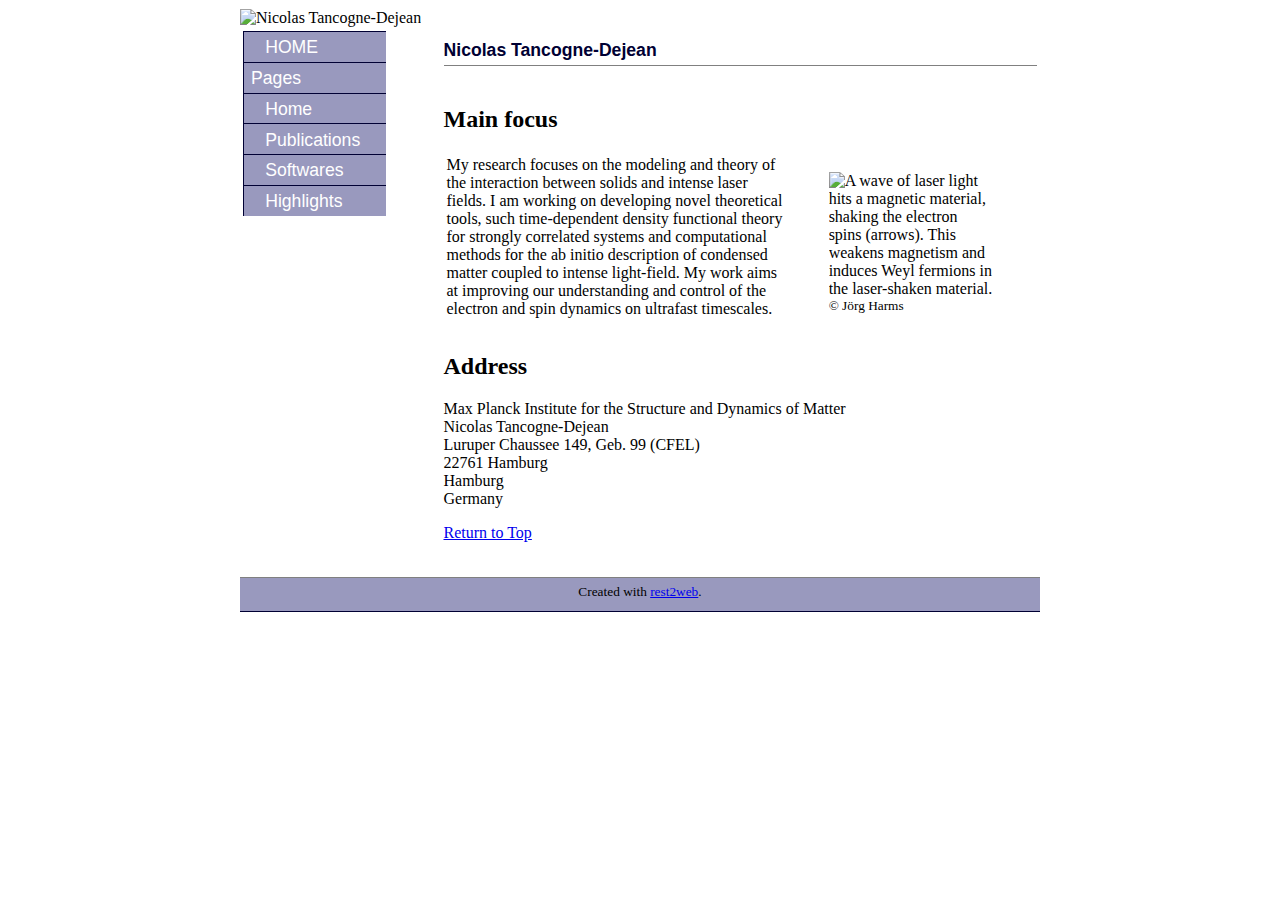
==== index.html @ a3b32965 "Minor changes." ====
<!DOCTYPE html PUBLIC "-//W3C//DTD XHTML 1.0 Transitional//EN" "http://www.w3.org/TR/xhtml1/DTD/xhtml1-transitional.dtd">
<html xmlns="http://www.w3.org/1999/xhtml" lang="en" xml:lang="en">
<head>
    <title>Nicolas Tancogne-Dejean</title>
    <meta http-equiv="Content-Type"
        content="text/html; charset=UTF-8" />
    <link rel="stylesheet" href="stylesheets/body.css" type="text/css" />
    <link rel="stylesheet" href="stylesheets/navigation.css" type="text/css" />
</head>

<body>

<div id="wrap">
 <img src="img/logo.png" alt="Nicolas Tancogne-Dejean"  hspace="0" vspace="1" valign="top" height="78" width="800">

 <table>
  <tr>
    <td valign="top" width="25%" align="left">
    <div id="left-column">
    <div id="sidie">
      <ul>
	<li class="left-navheader-first">
	<a href="index.html" class="left-navheader">Home</a>
	</li>
        <li class="left-navheader">Pages</li>
    <li><strong><a href="index.html">Home</a></strong></li>
<li><a href="biblio.html">Publications</a></li>
<li><a href="codes.html">Softwares</a></li>
<li><a href="highlights.html">Highlights</a></li>

      </ul>
    </div>
    </div>
    </td>

    <!-- main part of the page -->
    <td valign="top" rowspan="2">
    <a name="startcontent" id="startcontent"></a>

 <!-- Title of the page -->
 <div id="header-section">
   <div id="header">
     <ul>
       <li>Nicolas Tancogne-Dejean</li>
     </ul>
   </div>
 </div>

 <div id="main">

   
<h2 class="subtitle">Main focus</h2>

<table><tr>
<td valign="top">
My research focuses on the modeling and theory of the interaction between solids and intense laser fields.
 I am working on developing novel theoretical tools, such time-dependent density functional theory for strongly correlated systems
 and computational methods for the ab initio description of condensed matter coupled to intense light-field.
My work aims at improving our understanding and control of the electron and spin dynamics on ultrafast timescales.
</td>
<td>
<figure>
<img src="img/sheddingligh.jpg" width="180" title="A wave of laser light hits a magnetic material, shaking the
electron spins (arrows). This weakens magnetism and induces Weyl fermions in the laser-shaken material.">
<figcaption><small>© Jörg Harms</small></figcaption>
<figure>
</td></tr></table>

<h2 class="subtitle">Address</h2>
<p>
Max Planck Institute for the Structure and Dynamics of Matter<br>
Nicolas Tancogne-Dejean<br>
Luruper Chaussee 149, Geb. 99 (CFEL)<br>
22761 Hamburg<br>
Hamburg<br>
Germany
</p>



   <div id="end">
     <p><a href="#startcontent">Return to Top</a></p>
   </div>

 </div>
  </tr>
</table>

<div id="footer">
<small>
Created with <a href="rest2web.html">rest2web</a>.
</small>
</div>

</div>
</body>
</html>
---- stylesheets/navigation.css ----
p.headertitle {
color:#999999;
font-size:1.2em;
}

a.image-reference:visited {
   color: #999999;
}

#wrap {
	width:800px;
	margin: 0em auto;
}

img {
	border:0;
}

/**************/
/*   HEADER   */
/**************/
#header-section {
	padding:0.0em 0em 0.3em 0em;
	margin: 0;
	margin-bottom:0em;
	margin-top:0.0em;
	text-align:center;
}

#header {
	clear: both;
	margin: 0em 0em 1.0em 0.0em;
        border-top: solid 0.0em rgb(128, 128, 128);
    	border-bottom: solid 0.1em rgb(128, 128, 128);
    	background-color: rgb(255,255,255);
	line-height: 1.7em;
	height: 1.7em;
        padding: 0.4em 0.0em 0.0em 0.0em;
}

#header ul {
	margin: 0em;
	padding: 0em;
	list-style: none;
	font-weight: bold;
	font-size: 1.05em;
}

#header li {
	float: left;
	white-space: nowrap;
    	padding: 0em 1.0em 0.0em 0.0em;
    	display: block;
        color: rgb(0, 0, 51);
        font-family: 'Fira Sans', sans-serif;
    	font-size: 1.05em;

}

#header li a {
	display: block;
	padding: 0em 0.0em 0em 0.0em;
	background-color: rgb(255,255,255);
	text-decoration: none;
        /* soton color: rgb(1,67,89); */
        color: rgb(128, 128, 128);


}

#header a:hover {
    	/* background-color: rgb(1,0,255);*/
	/*text-transform: uppercase;*/
	text-decoration: none;
        /* color: rgb(255,255,255);*/
        color: rgb(253, 147, 11);
}



* html #header a {width:1%;}

/***********************/
/***   LEFT COLUMN   ***/
/***********************/
#left-column {

	width: 150px;
/*        width: 25%; */
	vertical-align: top;
	background-color: rgb(255,255,255);
	font-size: 1.05em;
	color: rgb(50,50,50);
}

.left-navheader-first {
    	display: block;
	margin: 1.0em 0em 0em 0em;
	/*padding: 0.3em;*/
 	/* border-left: solid 0.0em rgb(230,231,232); */
	background-color: rgb(10,150,169);
        /* no effect? background-color: rgb(255,0,0); */
	text-transform: uppercase;
	text-decoration: none;
	font-weight: bold;
	color: rgb(255,255,255);
	/*text-align:center;*/

}

.left-navheader {
	display: block;
	/*margin: 1.0em 0em 0.5em 0em;*/
	padding: 0.3em 0.7em 0.2em 0.4em;
        border-top: solid 1px rgb(0,0,51);	
	border-left: solid 1px rgb(0,0,51);
	border-left: solid 1px rgb(0,0,51);
        background-color: rgb(153, 153, 190);
	text-decoration: none;
    	color: rgb(255,255,255);
}


#sidie ul {
	width: 95%; /* used to be 95 */
	padding: 0em;
	margin: 0em;
	list-style: none;
}

#sidie li {
	margin: 0em 0em 0em 0em;
        font-family: 'Fira Sans', sans-serif; /*Georgia, serif;*/
    	/*background-color: rgb(1,67,89);
        color: rgb(255,255,255);*/
        font-size: 1.05em;
}



#sidie li a {
        /* this is the side bar */
        display: block;
	padding: 0.3em 0.7em 0.2em 1.2em;
	border-left: solid 1px rgb(0,0,51);
	border-top: solid 1px rgb(0,0,51);

        background-color: rgb(153, 153, 190);
	text-decoration: none;
	font-weight: normal;
        color: rgb(255,255,255);
        /*height: 1.3em;*/
}

#sidie li a:hover {
	border-left: solid 0.0em rgb(112,112,112);
        /* background-color: rgb(128, 64, 64);*/
        color: rgb(253, 147, 11);
        /* background-color: rgb(41, 26, 74); */
	text-decoration: none;
	/*color: rgb(50,50,50);*/
}

.sidieimg {
    text-align: center;
    margin-top: 10px;
    vertical-align: middle;
}

/*************************/
#sidie2 a {
text-decoration:none;
}
.sidie2title {
margin:0;
font-weight:bold;
text-transform:uppercase;
}

#sidie2 p {
margin:0;
}
#sidie2 p a:hover {
	background-color: rgb(230,231,232);
}
.sidie2indent {
margin-left:1.5em;
margin-top:0.5em;
}
/*************************/

/*************************/
/***   MIDDLE COLUMN   ***/
/*************************/

/* Sections */
/************/
#middle-column {
	width: 640px;
	background-color: rgb(255,255,255);
	color: rgb(0,0,0);
	line-height: 1.3em;
	font-size: 1.2em;
}

#middle-column h1 {padding: 0px;}

/*******************/
/***   FOOTER    ***/
/*******************/
#footer {
	clear: both;
	height: 1.4em;
	margin: 1.0em 0em 1.0em 0em;
	padding: 0.35em 0em 0.3em 0em;
	border-top: solid 0.1em rgb(0,74,116);
        border-top: solid 0.1em rgb(128, 128, 128);

	/* soton border-bottom: solid 0.1em rgb(0,74,116); */
        border-bottom: solid 0.1em rgb(0, 0, 51);
	background-color: rgb(153,153,190);
	text-align: center;
	/* soton color: rgb(0,74,116); */
        color: rgb(0,0,0);
	font-size: 1.0em;
}
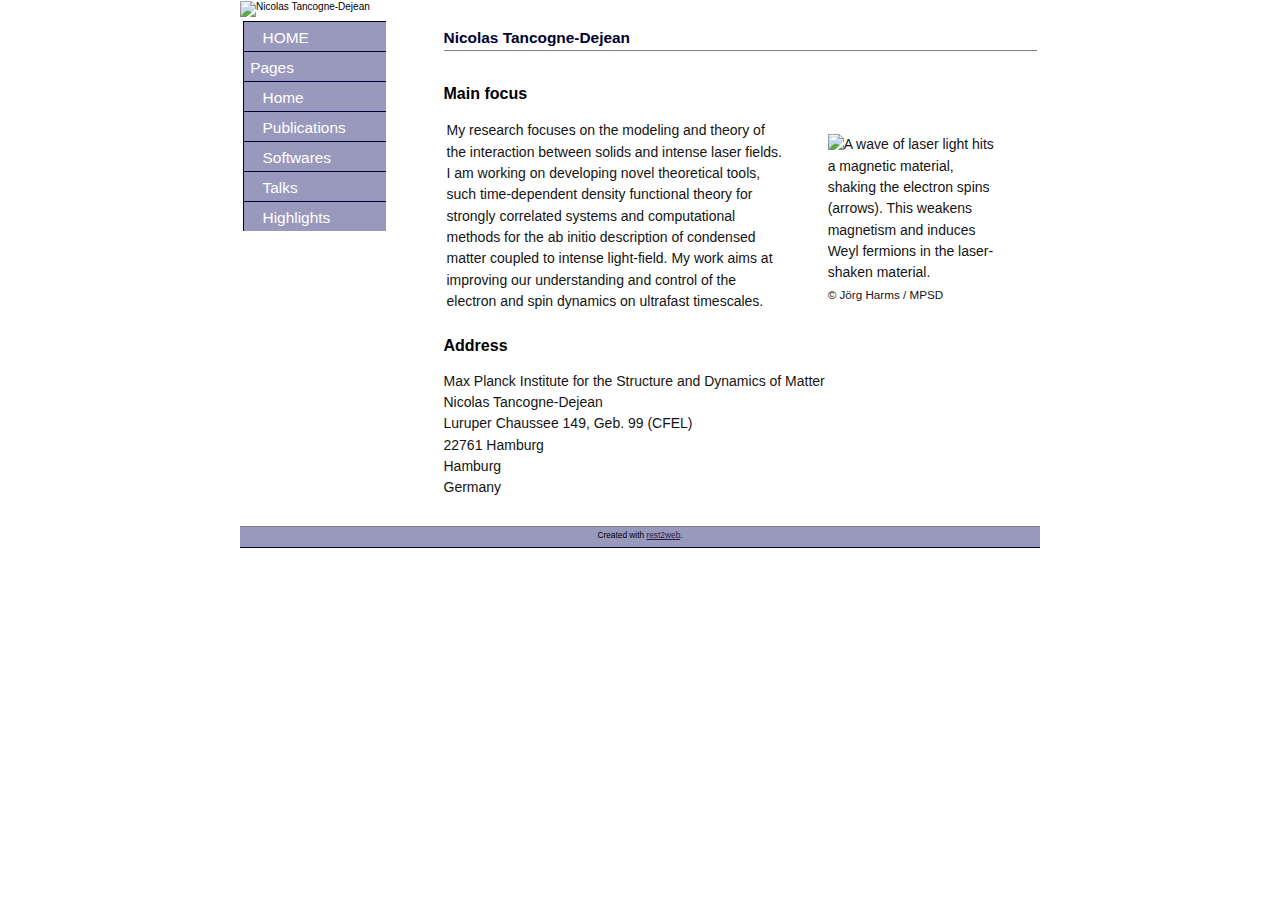
==== commit 2cda02b9: "Adding a reference." ====
--- a/index.html
+++ b/index.html
@@ -2,8 +2,8 @@
 <html xmlns="http://www.w3.org/1999/xhtml" lang="en" xml:lang="en">
 <head>
     <title>Nicolas Tancogne-Dejean</title>
-    <meta http-equiv="Content-Type"
-        content="text/html; charset=UTF-8" />
+    <meta http-equiv="Content-Type" content="text/html; charset=UTF-8" />
+    <meta name="author" content="Nicolas Tancogne-Dejean" />
     <link rel="stylesheet" href="stylesheets/body.css" type="text/css" />
     <link rel="stylesheet" href="stylesheets/navigation.css" type="text/css" />
 </head>
@@ -26,6 +26,7 @@
     <li><strong><a href="index.html">Home</a></strong></li>
 <li><a href="biblio.html">Publications</a></li>
 <li><a href="codes.html">Softwares</a></li>
+<li><a href="talks.html">Talks</a></li>
 <li><a href="highlights.html">Highlights</a></li>
 
       </ul>
@@ -33,22 +34,22 @@
     </div>
     </td>
 
-    <!-- main part of the page -->
-    <td valign="top" rowspan="2">
-    <a name="startcontent" id="startcontent"></a>
+  <!-- main part of the page -->
+  <td valign="top" rowspan="2">
+  <a name="startcontent" id="startcontent"></a>
 
- <!-- Title of the page -->
- <div id="header-section">
-   <div id="header">
-     <ul>
-       <li>Nicolas Tancogne-Dejean</li>
-     </ul>
-   </div>
- </div>
+  <!-- Title of the page -->
+  <div id="header-section">
+    <div id="header">
+      <ul>
+        <li>Nicolas Tancogne-Dejean</li>
+      </ul>
+    </div>
+  </div>
 
- <div id="main">
-
-   
+  <div id="main"> 
+    <a id="back-buttom" class="back-to-top" href="#startcontent" style="display:none;">Return to Top</a>
+    
 <h2 class="subtitle">Main focus</h2>
 
 <table><tr>
@@ -62,7 +63,7 @@
 <figure>
 <img src="img/sheddingligh.jpg" width="180" title="A wave of laser light hits a magnetic material, shaking the
 electron spins (arrows). This weakens magnetism and induces Weyl fermions in the laser-shaken material.">
-<figcaption><small>© Jörg Harms</small></figcaption>
+<figcaption><small>© Jörg Harms / MPSD</small></figcaption>
 <figure>
 </td></tr></table>
 
@@ -77,21 +78,20 @@
 </p>
 
 
+  </div>
 
-   <div id="end">
-     <p><a href="#startcontent">Return to Top</a></p>
-   </div>
-
- </div>
   </tr>
 </table>
 
 <div id="footer">
-<small>
-Created with <a href="rest2web.html">rest2web</a>.
-</small>
+  <small>
+    Created with <a href="rest2web.html">rest2web</a>.
+  </small>
 </div>
 
 </div>
+
+<script src="js/scripts.js"></script>
+
 </body>
 </html>
--- a/stylesheets/body.css
+++ b/stylesheets/body.css
@@ -0,0 +1,263 @@
+#wrap {
+  width:800px;
+  margin: 0em auto;
+}
+
+p, td, th, li {
+  /* font-family: Gill, Verdana, Arial, Helvetica, sans-serif; */
+  font-family: 'Fira Sans', sans-serif;
+  font-size: 14px;
+  line-height: 16pt;
+  color: rgb(20,20,20);
+}
+
+body {
+  background-color: #FFFFFF;
+  background-repeat: repeat-x;
+  font-size: 62.5%;
+  margin: 0em auto;
+  padding: 0em;
+  font-family: 'Fira Sans', sans-serif;
+}
+
+.maincontent {
+  vertical-align: top;
+  margin-right: 10px;   /* what does this do?*/
+  margin-top: 0px;
+  a:link{ color: rgb(255,0,0);}
+}
+
+.secondnav {
+  border: 1px solid #000066;
+  padding: 5px;
+  /* font-family: Arial, Helvetica, sans-serif; */
+  font-family: 'Fira Sans', sans-serif;
+  font-size: 12px;
+  font-weight: bolder;
+  color: #000066;
+  background-color: #EDEAFB;
+  vertical-align: top;
+
+}
+
+h1 {
+    font-family: 'Fira Sans', sans-serif;
+    color: rgb(0,0,0); /* farbe text */
+    font-size: 20px;
+    font-weight: bold;
+    line-height: 22pt;
+ }
+
+h2 {
+  font-family: 'Fira Sans', sans-serif;
+  font-size: 16px;
+  font-weight: bold;
+  color: rgb(0,0,0); /* farbe text */
+}
+
+h3 {
+  font-family: 'Fira Sans', sans-serif;
+  font-size: 14px;
+  font-weight: bold;
+  color: rgb(0,0,0); /* farbe text */
+}
+
+h4 {
+  font-family: 'Fira Sans', sans-serif;
+  font-size: 12px;
+  font-weight: bold;
+  color: rgb(0,0,0); /* farbe text */
+}
+
+.navtitle {
+  font-family: Verdana,Arial, Helvetica, sans-serif;
+  font-size: 12px;
+  font-weight: bold;
+  color: #FFFFFF;
+  background-color: #7777AA;
+  background-color: rgb(0,0,255); /* ? */
+  text-align: center;
+}
+
+a.nav:link { color: rgb(0,255,0);}
+a.nav:visited {color: rgb(0,255,0);}
+a.nav:hover { color: rgb(0,255,0); }
+
+.footer {
+       font-family: Verdana,Arial, Helvetica, sans-serif;
+       font-size: 9px;
+       font-weight: bolder;
+       color: #FFFFFF;
+       color: #444444;
+    #       background-color: #000058;
+}
+
+
+
+/* inspired from Juergen's webpage */
+blockquote {
+    color: #000033;
+    background-color: rgb(230,231,232);
+    margin-left: 30px;
+    margin-right: 30px;
+    margin-top: 5px;
+    margin-bottom: 5px;
+    padding:5px;
+}
+
+
+/*<style type="text/css"> */
+A:link {text-decoration: underline; color: rgb(41, 26, 74);}
+A:visited {text-decoration: none; color: rgb(100, 100, 100);}
+A:visited:hover {text-decoration: underline; color: rgb(253, 141, 11);}
+A:hover {text-decoration: none; color: rgb(253, 141, 11);}
+A:active {text-decoration: none; color: rgb(0,255,0); }
+
+a.target {
+    color: green;
+}
+
+a.toc-backref {
+    text-decoration: none;
+    color: ;
+}
+
+a.toc-backref:hover {
+    background-color: inherit;
+}
+
+a:hover {
+    background-color: white;
+}
+
+/**********************************/
+/*     Back To Top Button     */
+/**********************************/
+a.back-to-top {
+  position: fixed;
+  z-index: 999;
+  right: 0.75rem;
+  bottom: 0.75rem;
+  display: none;
+  width: 2.625rem;
+  height: 2.625rem;
+  border-radius: 1.875rem;
+  background: #7777AA url("../img/up-arrow.png") no-repeat center 47%;
+  background-size: 1.125rem 1.125rem;
+  text-indent: -9999px;
+}
+
+a.back-to-top:hover {
+  background-color: #6A5ACD;
+}
+
+
+/**********************************/
+/*     Details boxes              */
+/**********************************/
+.lightbox-basic {
+        position: relative;
+        max-width: 46.875rem;
+        margin: 2.5rem auto;
+        padding: 3rem 1rem;
+        border-radius: 0.25rem;
+        background-color: #2f2c3d;
+        text-align: left;
+}
+
+.lightbox-basic img {
+        display: block;
+        margin-right: auto;
+        margin-bottom: 3rem;
+        margin-left: auto;
+}
+
+.lightbox-basic h3 {
+        margin-bottom: 0.625rem;
+}
+
+.lightbox-basic hr {
+        width: 3.75rem;
+        height: 0.125rem;
+        margin-top: 0.125rem;
+        margin-bottom: 1.125rem;
+        margin-left: 0;
+        border: 0;
+        background-color: #00c9db;
+        text-align: left;
+}
+
+.lightbox-basic h4 {
+        margin-top: 1.75rem;
+        margin-bottom: 0.75rem;
+}
+
+.lightbox-basic table {
+        margin-top: 1rem;
+        margin-bottom: 1.5rem;
+}
+
+.lightbox-basic table tr {
+        line-height: 1.75em;
+}
+
+.lightbox-basic button.mfp-close.x-button {
+        position: absolute;
+        top: -0.375rem;
+        right: -0.375rem;
+        width: 2.75rem;
+        height: 2.75rem;
+        color: #f1f1f8;
+}
+
+/* Fade-move Animation For Lightbox - Magnific Popup */
+/* at start */
+.my-mfp-slide-bottom .zoom-anim-dialog {
+        opacity: 0;
+        transition: all 0.2s ease-out;
+        -webkit-transform: translateY(-1.25rem) perspective(37.5rem) rotateX(10deg);
+        -ms-transform: translateY(-1.25rem) perspective(37.5rem) rotateX(10deg);
+        transform: translateY(-1.25rem) perspective(37.5rem) rotateX(10deg);
+}
+
+/* animate in */
+.my-mfp-slide-bottom.mfp-ready .zoom-anim-dialog {
+        opacity: 1;
+        -webkit-transform: translateY(0) perspective(37.5rem) rotateX(0);
+        -ms-transform: translateY(0) perspective(37.5rem) rotateX(0);
+        transform: translateY(0) perspective(37.5rem) rotateX(0);
+}
+
+/* animate out */
+.my-mfp-slide-bottom.mfp-removing .zoom-anim-dialog {
+        opacity: 0;
+        -webkit-transform: translateY(-0.625rem) perspective(37.5rem) rotateX(10deg);
+        -ms-transform: translateY(-0.625rem) perspective(37.5rem) rotateX(10deg);
+        transform: translateY(-0.625rem) perspective(37.5rem) rotateX(10deg);
+}
+
+.mfp-hide {
+  display: none !important; }
+
+.mfp-close {
+  width: 44px;
+  height: 44px;
+  line-height: 44px;
+  position: absolute;
+  right: 0;
+  top: 0;
+  text-decoration: none;
+  text-align: center;
+  opacity: 0.65;
+  padding: 0 0 18px 10px;
+  color: #FFF;
+  font-style: normal;
+  font-size: 28px;
+  font-family: Arial, Baskerville, monospace; }
+  .mfp-close:hover,
+  .mfp-close:focus {
+    opacity: 1; }
+  .mfp-close:active {
+    top: 1px; }
+
+
--- a/stylesheets/navigation.css
+++ b/stylesheets/navigation.css
@@ -1,83 +1,73 @@
-
 p.headertitle {
-color:#999999;
-font-size:1.2em;
+  color:#999999;
+  font-size:1.2em;
 }
 
 a.image-reference:visited {
-   color: #999999;
+  color: #999999;
 }
 
 #wrap {
-	width:800px;
-	margin: 0em auto;
+  width:800px;
+  margin: 0em auto;
 }
 
 img {
-	border:0;
+  border:0;
 }
 
 /**************/
 /*   HEADER   */
 /**************/
 #header-section {
-	padding:0.0em 0em 0.3em 0em;
-	margin: 0;
-	margin-bottom:0em;
-	margin-top:0.0em;
-	text-align:center;
+  padding:0.0em 0em 0.3em 0em;
+  margin: 0;
+  margin-bottom:0em;
+  margin-top:0.0em;
+  text-align:center;
 }
 
 #header {
-	clear: both;
-	margin: 0em 0em 1.0em 0.0em;
-        border-top: solid 0.0em rgb(128, 128, 128);
-    	border-bottom: solid 0.1em rgb(128, 128, 128);
-    	background-color: rgb(255,255,255);
-	line-height: 1.7em;
-	height: 1.7em;
-        padding: 0.4em 0.0em 0.0em 0.0em;
+  clear: both;
+  margin: 0em 0em 1.0em 0.0em;
+  border-top: solid 0.0em rgb(128, 128, 128);
+  border-bottom: solid 0.1em rgb(128, 128, 128);
+  background-color: rgb(255,255,255);
+  line-height: 1.7em;
+  height: 1.7em;
+  padding: 0.4em 0.0em 0.0em 0.0em;
 }
 
 #header ul {
-	margin: 0em;
-	padding: 0em;
-	list-style: none;
-	font-weight: bold;
-	font-size: 1.05em;
+  margin: 0em;
+  padding: 0em;
+  list-style: none;
+  font-weight: bold;
+  font-size: 1.05em;
 }
 
 #header li {
-	float: left;
-	white-space: nowrap;
-    	padding: 0em 1.0em 0.0em 0.0em;
-    	display: block;
-        color: rgb(0, 0, 51);
-        font-family: 'Fira Sans', sans-serif;
-    	font-size: 1.05em;
-
+  float: left;
+  white-space: nowrap;
+  padding: 0em 1.0em 0.0em 0.0em;
+  display: block;
+  color: rgb(0, 0, 51);
+  font-family: 'Fira Sans', sans-serif;
+  font-size: 1.05em;
 }
 
 #header li a {
-	display: block;
-	padding: 0em 0.0em 0em 0.0em;
-	background-color: rgb(255,255,255);
-	text-decoration: none;
-        /* soton color: rgb(1,67,89); */
-        color: rgb(128, 128, 128);
-
-
+  display: block;
+  padding: 0em 0.0em 0em 0.0em;
+  background-color: rgb(255,255,255);
+  text-decoration: none;
+  color: rgb(128, 128, 128);
 }
 
 #header a:hover {
-    	/* background-color: rgb(1,0,255);*/
-	/*text-transform: uppercase;*/
-	text-decoration: none;
-        /* color: rgb(255,255,255);*/
-        color: rgb(253, 147, 11);
-}
-
-
+  text-decoration: none;
+  color: rgb(253, 147, 11);
+}
 
 * html #header a {width:1%;}
 
@@ -85,108 +75,94 @@
 /***   LEFT COLUMN   ***/
 /***********************/
 #left-column {
-
-	width: 150px;
-/*        width: 25%; */
-	vertical-align: top;
-	background-color: rgb(255,255,255);
-	font-size: 1.05em;
-	color: rgb(50,50,50);
+  width: 150px;
+  vertical-align: top;
+  background-color: rgb(255,255,255);
+  font-size: 1.05em;
+  color: rgb(50,50,50);
 }
 
 .left-navheader-first {
-    	display: block;
-	margin: 1.0em 0em 0em 0em;
-	/*padding: 0.3em;*/
- 	/* border-left: solid 0.0em rgb(230,231,232); */
-	background-color: rgb(10,150,169);
-        /* no effect? background-color: rgb(255,0,0); */
-	text-transform: uppercase;
-	text-decoration: none;
-	font-weight: bold;
-	color: rgb(255,255,255);
-	/*text-align:center;*/
-
+  display: block;
+  margin: 1.0em 0em 0em 0em;
+  background-color: rgb(10,150,169);
+  text-transform: uppercase;
+  text-decoration: none;
+  font-weight: bold;
+  color: rgb(255,255,255);
 }
 
 .left-navheader {
-	display: block;
-	/*margin: 1.0em 0em 0.5em 0em;*/
-	padding: 0.3em 0.7em 0.2em 0.4em;
-        border-top: solid 1px rgb(0,0,51);	
-	border-left: solid 1px rgb(0,0,51);
-	border-left: solid 1px rgb(0,0,51);
-        background-color: rgb(153, 153, 190);
-	text-decoration: none;
-    	color: rgb(255,255,255);
+  display: block;
+  padding: 0.3em 0.7em 0.2em 0.4em;
+  border-top: solid 1px rgb(0,0,51);  
+  border-left: solid 1px rgb(0,0,51);
+  border-left: solid 1px rgb(0,0,51);
+  background-color: rgb(153, 153, 190);
+  text-decoration: none;
+  color: rgb(255,255,255);
 }
 
 
 #sidie ul {
-	width: 95%; /* used to be 95 */
-	padding: 0em;
-	margin: 0em;
-	list-style: none;
+  width: 95%; /* used to be 95 */
+  padding: 0em;
+  margin: 0em;
+  list-style: none;
 }
 
 #sidie li {
-	margin: 0em 0em 0em 0em;
-        font-family: 'Fira Sans', sans-serif; /*Georgia, serif;*/
-    	/*background-color: rgb(1,67,89);
-        color: rgb(255,255,255);*/
-        font-size: 1.05em;
-}
-
-
+  margin: 0em 0em 0em 0em;
+  font-family: 'Fira Sans', sans-serif; /*Georgia, serif;*/
+  font-size: 1.05em;
+}
 
 #sidie li a {
-        /* this is the side bar */
-        display: block;
-	padding: 0.3em 0.7em 0.2em 1.2em;
-	border-left: solid 1px rgb(0,0,51);
-	border-top: solid 1px rgb(0,0,51);
-
-        background-color: rgb(153, 153, 190);
-	text-decoration: none;
-	font-weight: normal;
-        color: rgb(255,255,255);
-        /*height: 1.3em;*/
+  /* this is the side bar */
+  display: block;
+  padding: 0.3em 0.7em 0.2em 1.2em;
+  border-left: solid 1px rgb(0,0,51);
+  border-top: solid 1px rgb(0,0,51);
+
+  background-color: rgb(153, 153, 190);
+  text-decoration: none;
+  font-weight: normal;
+  color: rgb(255,255,255);
 }
 
 #sidie li a:hover {
-	border-left: solid 0.0em rgb(112,112,112);
-        /* background-color: rgb(128, 64, 64);*/
-        color: rgb(253, 147, 11);
-        /* background-color: rgb(41, 26, 74); */
-	text-decoration: none;
-	/*color: rgb(50,50,50);*/
+  border-left: solid 0.0em rgb(112,112,112);
+  color: rgb(253, 147, 11);
+  text-decoration: none;
 }
 
 .sidieimg {
-    text-align: center;
-    margin-top: 10px;
-    vertical-align: middle;
+  text-align: center;
+  margin-top: 10px;
+  vertical-align: middle;
 }
 
 /*************************/
 #sidie2 a {
-text-decoration:none;
-}
+  text-decoration:none;
+}
+
 .sidie2title {
-margin:0;
-font-weight:bold;
-text-transform:uppercase;
+  margin:0;
+  font-weight:bold;
+  text-transform:uppercase;
 }
 
 #sidie2 p {
-margin:0;
-}
+  margin:0;
+}
+
 #sidie2 p a:hover {
-	background-color: rgb(230,231,232);
+  background-color: rgb(230,231,232);
 }
 .sidie2indent {
-margin-left:1.5em;
-margin-top:0.5em;
+  margin-left:1.5em;
+  margin-top:0.5em;
 }
 /*************************/
 
@@ -194,14 +170,15 @@
 /***   MIDDLE COLUMN   ***/
 /*************************/
 
+/************/
 /* Sections */
 /************/
 #middle-column {
-	width: 640px;
-	background-color: rgb(255,255,255);
-	color: rgb(0,0,0);
-	line-height: 1.3em;
-	font-size: 1.2em;
+  width: 640px;
+  background-color: rgb(255,255,255);
+  color: rgb(0,0,0);
+  line-height: 1.3em;
+  font-size: 1.2em;
 }
 
 #middle-column h1 {padding: 0px;}
@@ -210,18 +187,16 @@
 /***   FOOTER    ***/
 /*******************/
 #footer {
-	clear: both;
-	height: 1.4em;
-	margin: 1.0em 0em 1.0em 0em;
-	padding: 0.35em 0em 0.3em 0em;
-	border-top: solid 0.1em rgb(0,74,116);
-        border-top: solid 0.1em rgb(128, 128, 128);
-
-	/* soton border-bottom: solid 0.1em rgb(0,74,116); */
-        border-bottom: solid 0.1em rgb(0, 0, 51);
-	background-color: rgb(153,153,190);
-	text-align: center;
-	/* soton color: rgb(0,74,116); */
-        color: rgb(0,0,0);
-	font-size: 1.0em;
-}
+  clear: both;
+  height: 1.4em;
+  margin: 1.0em 0em 1.0em 0em;
+  padding: 0.35em 0em 0.3em 0em;
+  border-top: solid 0.1em rgb(0,74,116);
+  border-top: solid 0.1em rgb(128, 128, 128);
+
+  border-bottom: solid 0.1em rgb(0, 0, 51);
+  background-color: rgb(153,153,190);
+  text-align: center;
+  color: rgb(0,0,0);
+  font-size: 1.0em;
+}
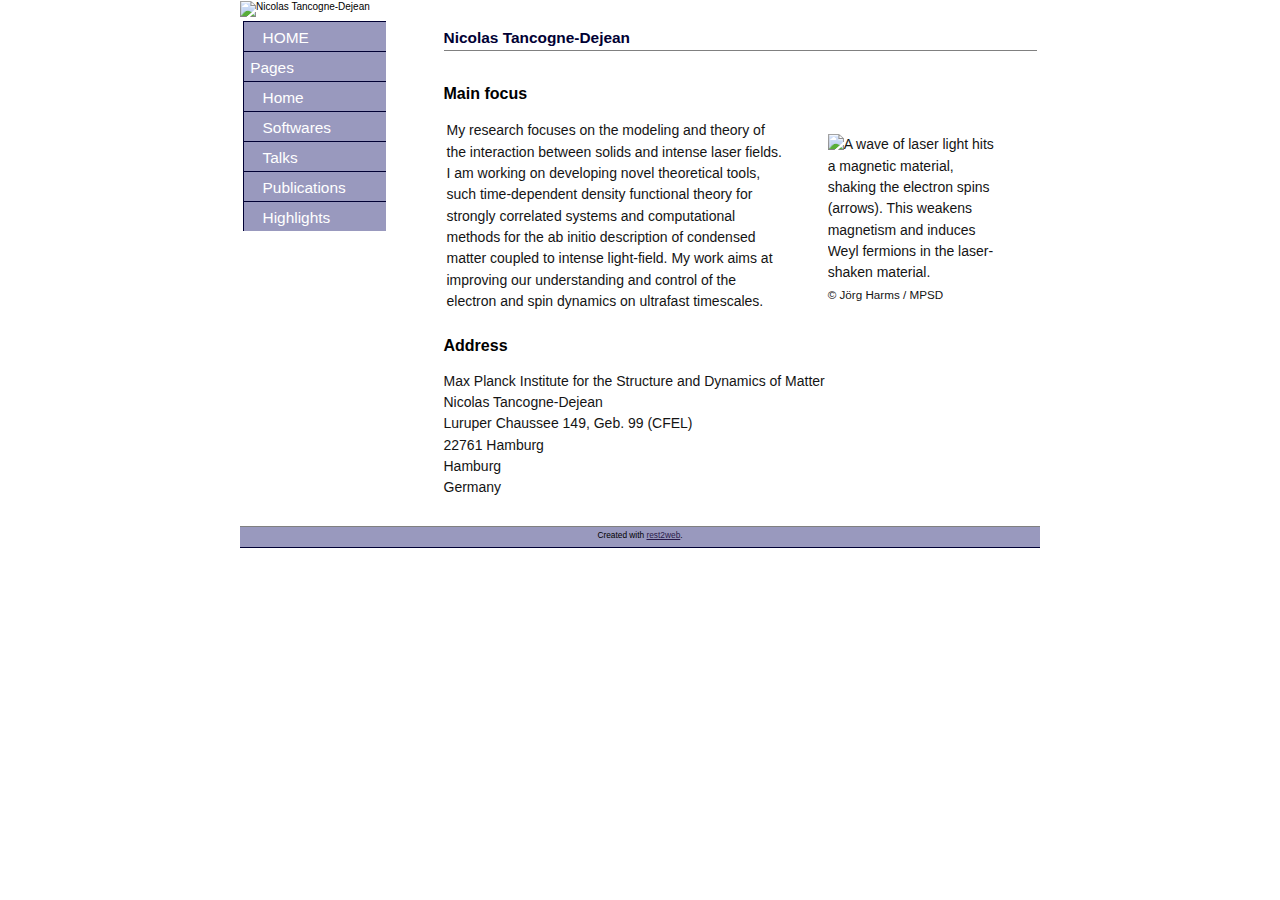
==== commit ed6d74cc: "Minor update." ====
--- a/index.html
+++ b/index.html
@@ -24,9 +24,9 @@
 	</li>
         <li class="left-navheader">Pages</li>
     <li><strong><a href="index.html">Home</a></strong></li>
-<li><a href="biblio.html">Publications</a></li>
 <li><a href="codes.html">Softwares</a></li>
 <li><a href="talks.html">Talks</a></li>
+<li><a href="biblio.html">Publications</a></li>
 <li><a href="highlights.html">Highlights</a></li>
 
       </ul>
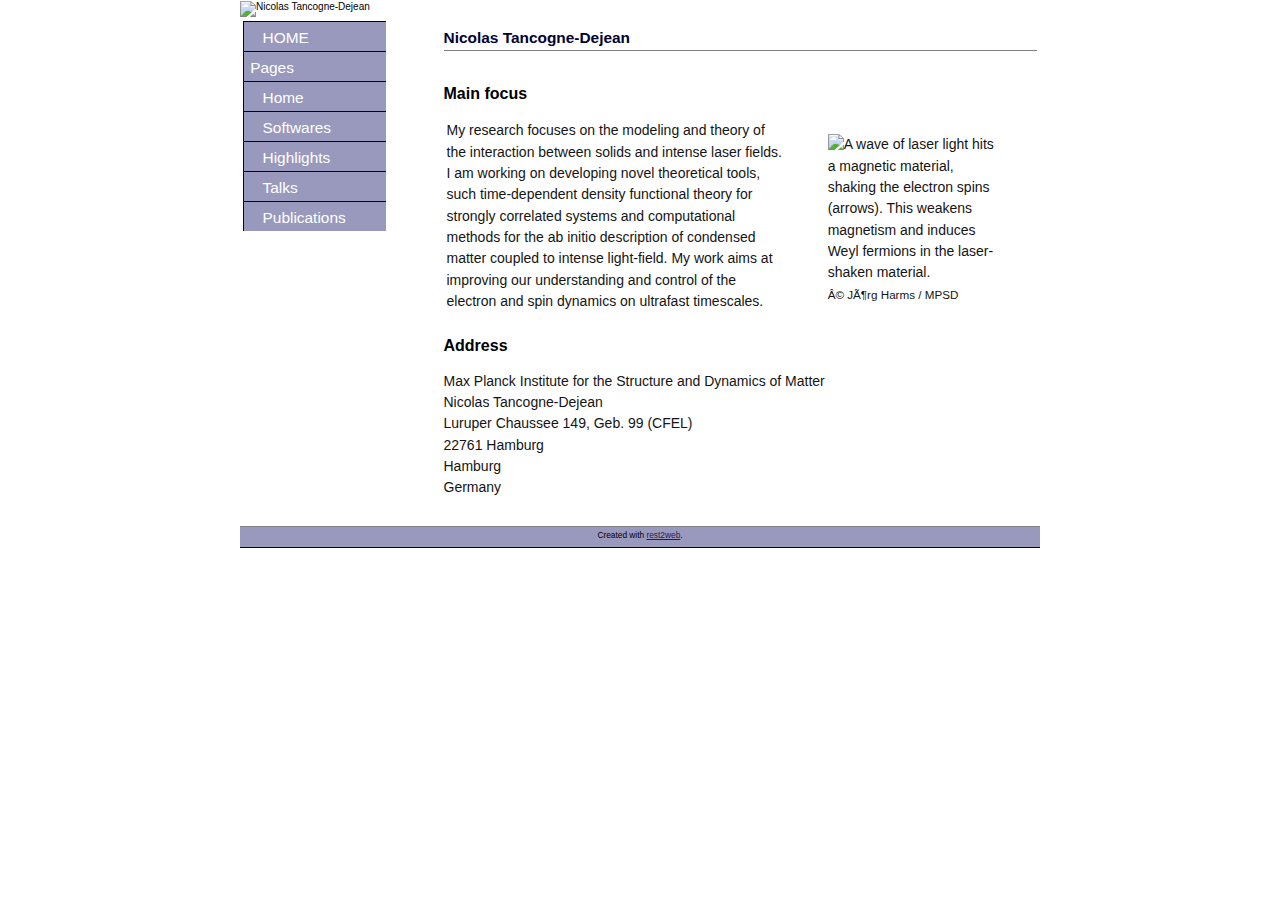
==== commit 1e864508: "Adding the Altmetric embeddable badges to the bibliography." ====
--- a/index.html
+++ b/index.html
@@ -2,7 +2,7 @@
 <html xmlns="http://www.w3.org/1999/xhtml" lang="en" xml:lang="en">
 <head>
     <title>Nicolas Tancogne-Dejean</title>
-    <meta http-equiv="Content-Type" content="text/html; charset=UTF-8" />
+    <meta http-equiv="Content-Type" content="text/html; charset=ISO8859-1" />
     <meta name="author" content="Nicolas Tancogne-Dejean" />
     <link rel="stylesheet" href="stylesheets/body.css" type="text/css" />
     <link rel="stylesheet" href="stylesheets/navigation.css" type="text/css" />
@@ -25,9 +25,9 @@
         <li class="left-navheader">Pages</li>
     <li><strong><a href="index.html">Home</a></strong></li>
 <li><a href="codes.html">Softwares</a></li>
+<li><a href="highlights.html">Highlights</a></li>
 <li><a href="talks.html">Talks</a></li>
 <li><a href="biblio.html">Publications</a></li>
-<li><a href="highlights.html">Highlights</a></li>
 
       </ul>
     </div>
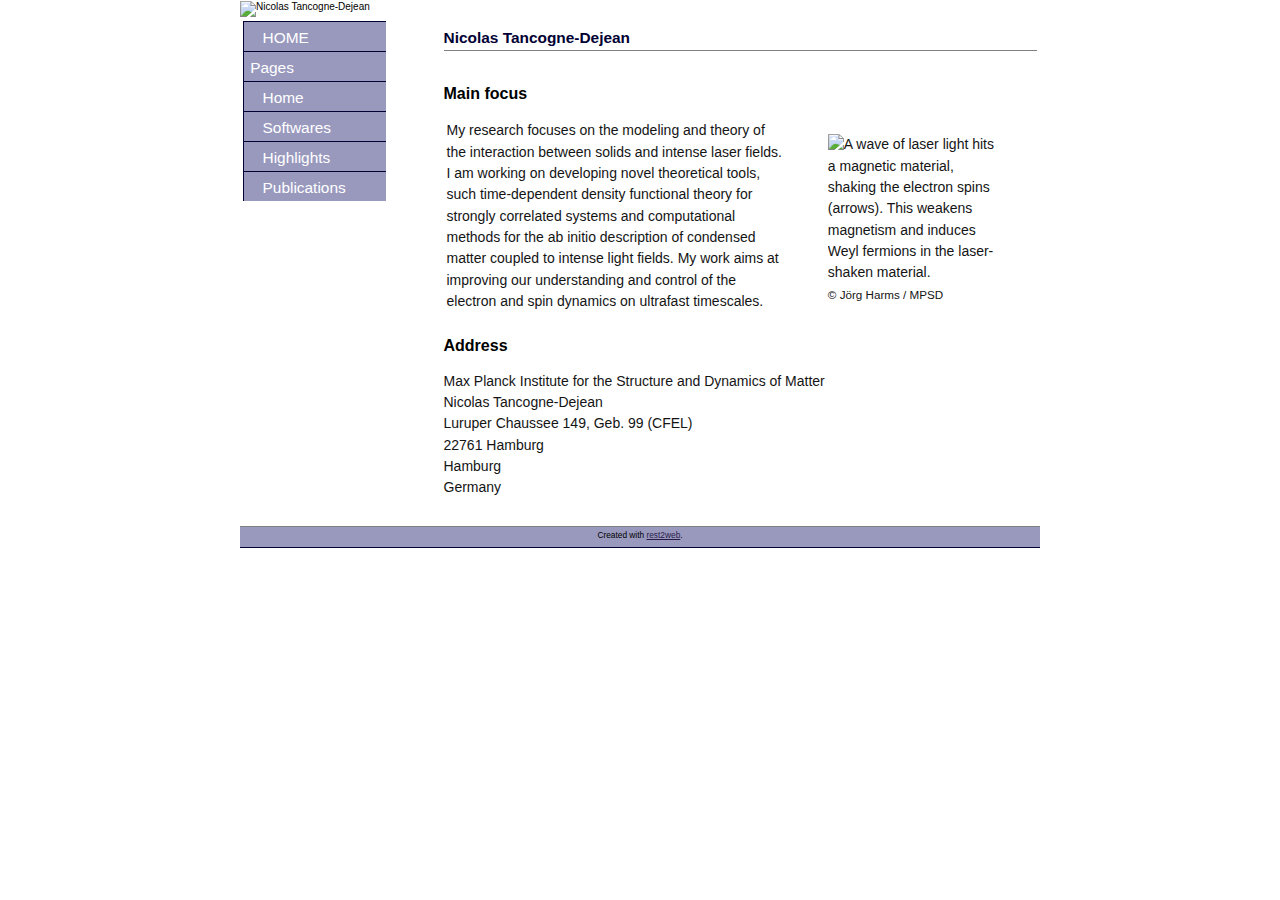
==== commit 78531996: "Move to an automatic python-script based generation of the bibliography using a .bib file." ====
--- a/index.html
+++ b/index.html
@@ -2,16 +2,19 @@
 <html xmlns="http://www.w3.org/1999/xhtml" lang="en" xml:lang="en">
 <head>
     <title>Nicolas Tancogne-Dejean</title>
-    <meta http-equiv="Content-Type" content="text/html; charset=ISO8859-1" />
+    <meta http-equiv="Content-Type" content="text/html; charset=utf-8" />
     <meta name="author" content="Nicolas Tancogne-Dejean" />
     <link rel="stylesheet" href="stylesheets/body.css" type="text/css" />
     <link rel="stylesheet" href="stylesheets/navigation.css" type="text/css" />
+
+    <script type='text/javascript' src='https://d1bxh8uas1mnw7.cloudfront.net/assets/embed.js'></script>
+    <script async src="https://badge.dimensions.ai/badge.js" charset="utf-8"></script>
 </head>
 
 <body>
 
 <div id="wrap">
- <img src="img/logo.png" alt="Nicolas Tancogne-Dejean"  hspace="0" vspace="1" valign="top" height="78" width="800">
+ <img src="img/logo.png" alt="Nicolas Tancogne-Dejean"  hspace="0" vspace="1" valign="top" height="78" width="900">
 
  <table>
   <tr>
@@ -26,7 +29,6 @@
     <li><strong><a href="index.html">Home</a></strong></li>
 <li><a href="codes.html">Softwares</a></li>
 <li><a href="highlights.html">Highlights</a></li>
-<li><a href="talks.html">Talks</a></li>
 <li><a href="biblio.html">Publications</a></li>
 
       </ul>
@@ -35,7 +37,7 @@
     </td>
 
   <!-- main part of the page -->
-  <td valign="top" rowspan="2">
+  <td valign="top" rowspan="3">
   <a name="startcontent" id="startcontent"></a>
 
   <!-- Title of the page -->
@@ -56,7 +58,7 @@
 <td valign="top">
 My research focuses on the modeling and theory of the interaction between solids and intense laser fields.
  I am working on developing novel theoretical tools, such time-dependent density functional theory for strongly correlated systems
- and computational methods for the ab initio description of condensed matter coupled to intense light-field.
+ and computational methods for the ab initio description of condensed matter coupled to intense light fields.
 My work aims at improving our understanding and control of the electron and spin dynamics on ultrafast timescales.
 </td>
 <td>
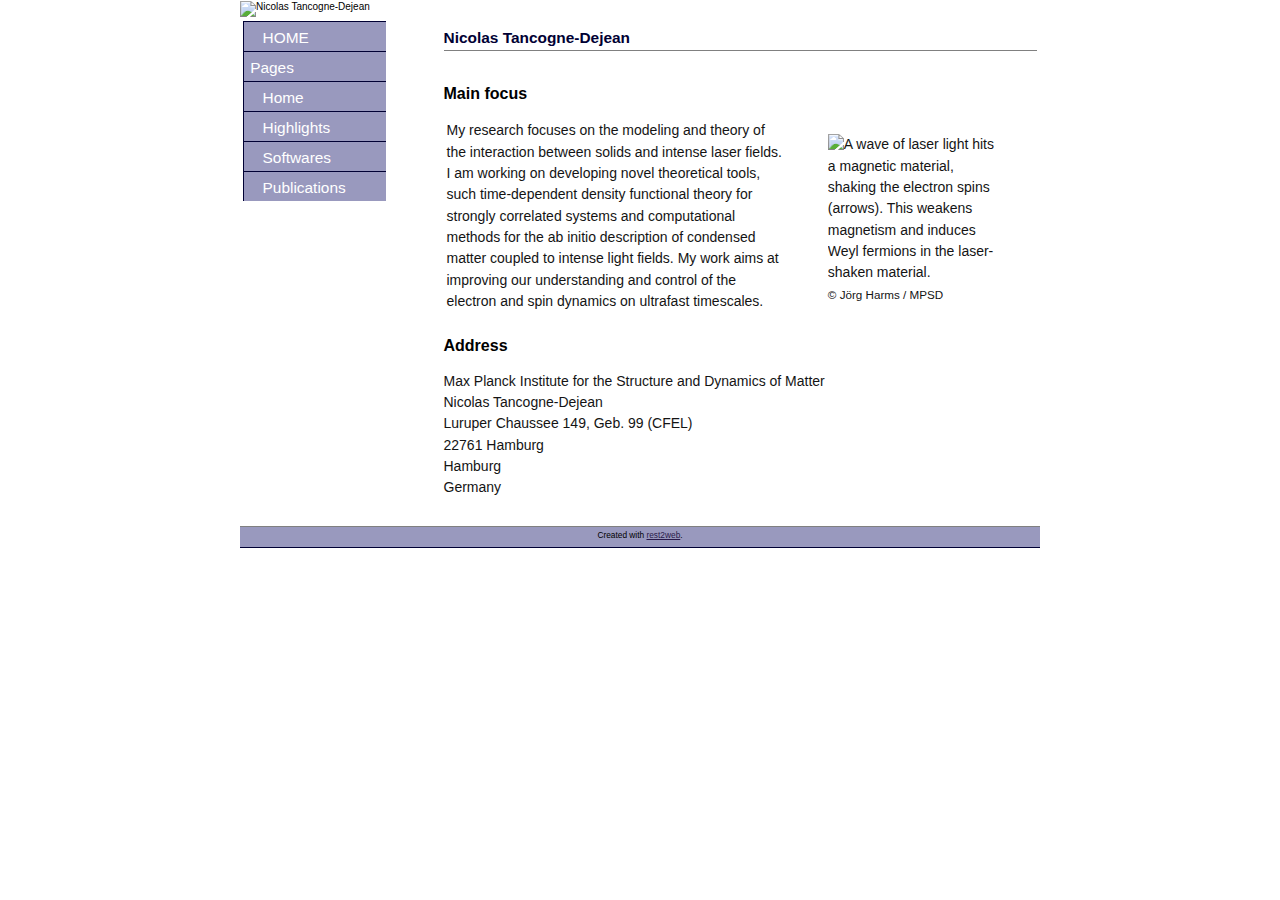
==== commit 460ce7a0: "Adding an highlight" ====
--- a/index.html
+++ b/index.html
@@ -27,8 +27,8 @@
 	</li>
         <li class="left-navheader">Pages</li>
     <li><strong><a href="index.html">Home</a></strong></li>
+<li><a href="highlights.html">Highlights</a></li>
 <li><a href="codes.html">Softwares</a></li>
-<li><a href="highlights.html">Highlights</a></li>
 <li><a href="biblio.html">Publications</a></li>
 
       </ul>
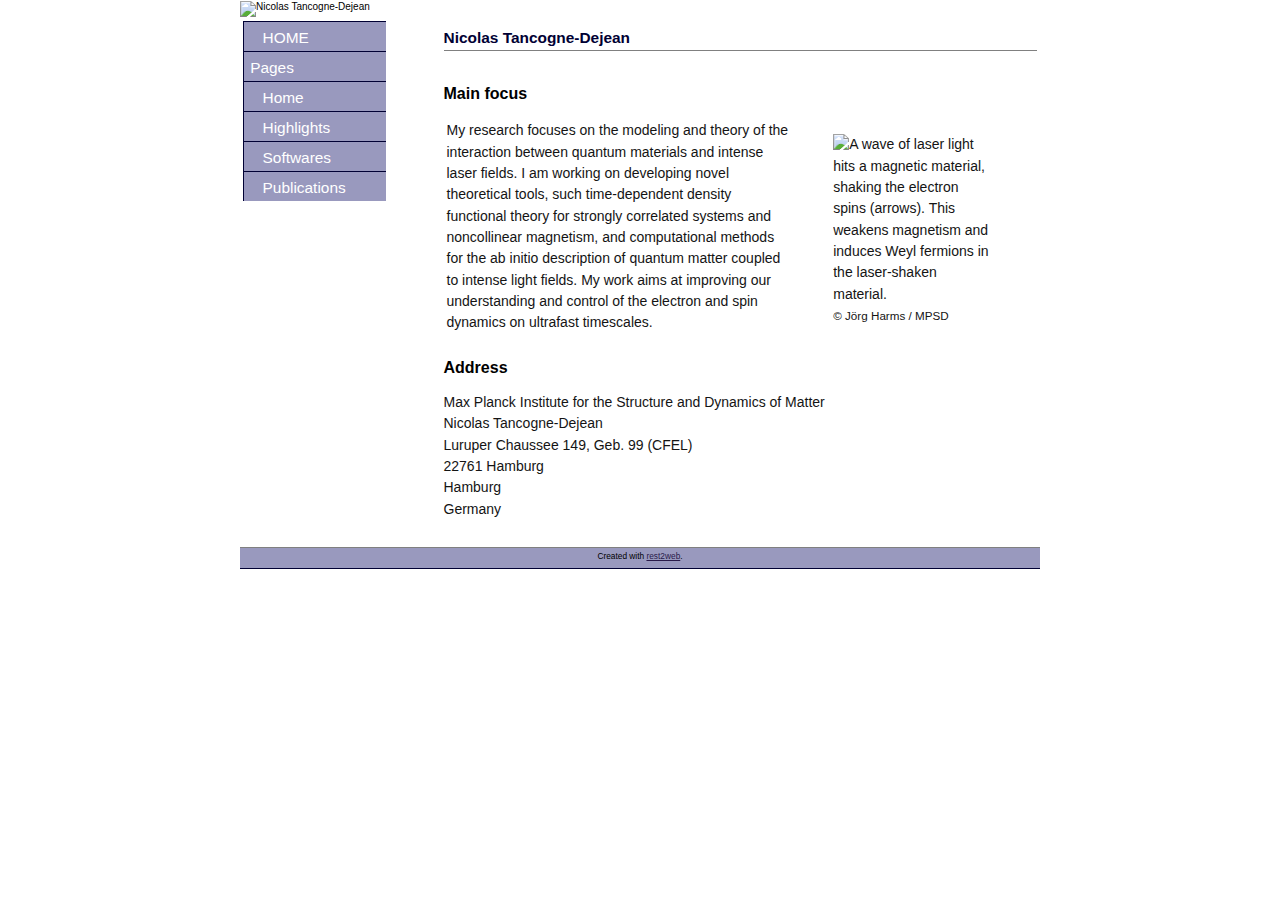
==== commit 177117fe: "Adding a reference." ====
--- a/index.html
+++ b/index.html
@@ -56,9 +56,9 @@
 
 <table><tr>
 <td valign="top">
-My research focuses on the modeling and theory of the interaction between solids and intense laser fields.
- I am working on developing novel theoretical tools, such time-dependent density functional theory for strongly correlated systems
- and computational methods for the ab initio description of condensed matter coupled to intense light fields.
+My research focuses on the modeling and theory of the interaction between quantum materials and intense laser fields.
+ I am working on developing novel theoretical tools, such time-dependent density functional theory for strongly correlated systems and noncollinear magnetism,
+ and computational methods for the ab initio description of quantum matter coupled to intense light fields.
 My work aims at improving our understanding and control of the electron and spin dynamics on ultrafast timescales.
 </td>
 <td>
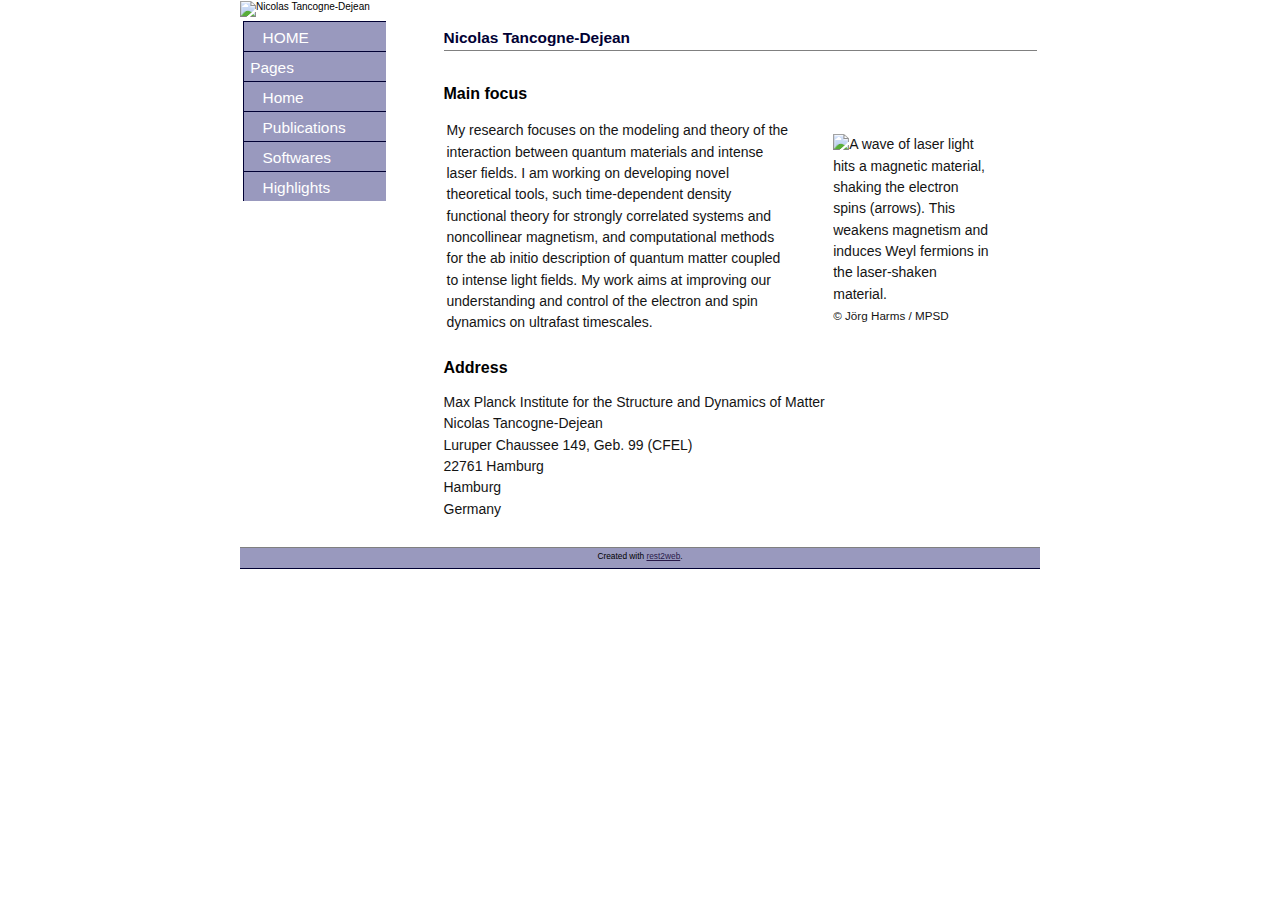
==== commit 5da3e2ac: "Adding one highlight." ====
--- a/index.html
+++ b/index.html
@@ -27,9 +27,9 @@
 	</li>
         <li class="left-navheader">Pages</li>
     <li><strong><a href="index.html">Home</a></strong></li>
+<li><a href="biblio.html">Publications</a></li>
+<li><a href="codes.html">Softwares</a></li>
 <li><a href="highlights.html">Highlights</a></li>
-<li><a href="codes.html">Softwares</a></li>
-<li><a href="biblio.html">Publications</a></li>
 
       </ul>
     </div>
